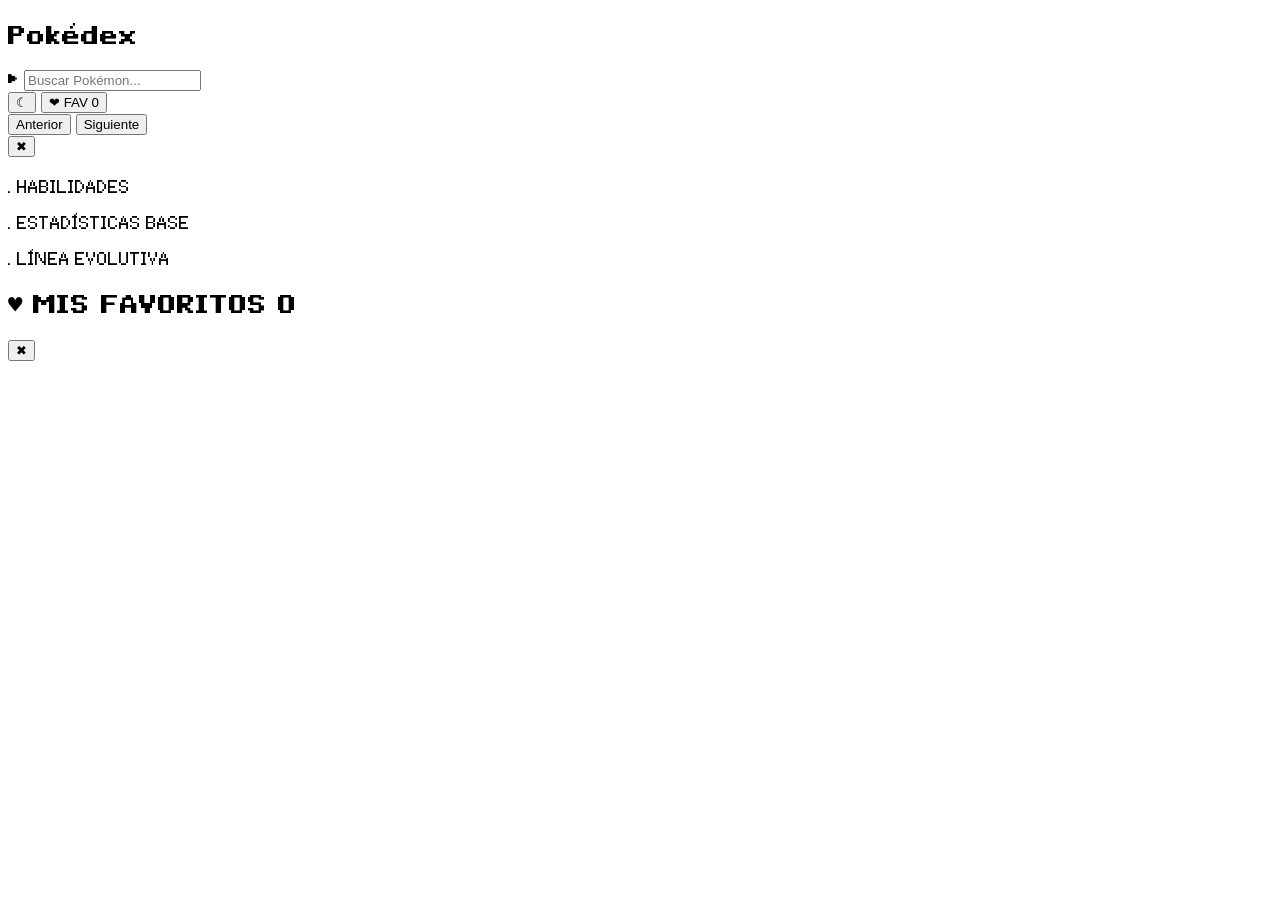
==== pokedex/index.html @ 798ed480 "Agrego proyecto Pokedex" ====
<!DOCTYPE html>
<html lang="en">
<head>
    <meta charset="UTF-8">
    <title>Pokédex</title>
    <link rel="stylesheet" href="./assets/css/styles.css">
    <script src="https://cdn.tailwindcss.com"></script>
    <script>
        tailwind.config = {
            darkMode: 'class',
        }
    </script>
</head>
<body class="bg-white dark:bg-gray-900 transition-colors">
<nav class="bg-red-600 border-b-4 border-black">
    <div class="flex items-center justify-between px-8 py-4 gap-4">
        <div class="flex items-center gap-2">
            <div class="w-10 h-10 bg-white border-2 border-black flex items-center justify-center">
                <div class="w-4 h-4 bg-red-600"></div>
            </div>
            <h1 class="text-white font-bold text-2xl">Pokédex</h1>
        </div>
        <form id="formulario-busqueda" class="w-full max-w-[16rem]">
            <div class="bg-white dark:bg-gray-800 border-2 border-black dark:border-gray-500 px-3 py-2 flex items-center gap-2">
                <span class="text-gray-400">▶</span>
                <input id="buscador" type="search" placeholder="Buscar Pokémon..." class="w-full outline-none text-sm bg-transparent text-black dark:text-white dark:placeholder-gray-400">
            </div>
        </form>
        <div class="flex items-center gap-2">
            <button id="boton-tema" class="bg-yellow-400 border-2 border-black w-10 h-10 flex items-center justify-center text-xl">☾</button>
            <button id="boton-favoritos" class="bg-white dark:bg-gray-800 dark:text-white border-2 border-black dark:border-gray-500 px-3 py-2 font-bold text-sm flex items-center gap-1">
                ❤ FAV <span id="contador-favoritos" class="bg-red-600 text-white px-2">0</span>
            </button>
        </div>
    </div>
</nav>

<main>
    <div id="filtro-tipos" class="flex flex-wrap gap-2 px-8 py-3"></div>
    <section id="lista-pokemon" class="grid grid-cols-4 gap-4 px-8 py-4"></section>
</main>

<footer id="paginacion" class="flex justify-center items-center gap-4 mt-6 mb-6">
    <button id="pagina-anterior" class="px-4 py-2 bg-gray-200 dark:bg-gray-700 dark:text-white rounded-lg disabled:opacity-40">Anterior</button>
    <span id="pagina-actual-texto" class="text-sm text-gray-600 dark:text-gray-300"></span>
    <button id="pagina-siguiente" class="px-4 py-2 bg-gray-200 dark:bg-gray-700 dark:text-white rounded-lg disabled:opacity-40">Siguiente</button>
</footer>

<div id="modal-detalle" class="hidden fixed inset-0 bg-black/50 flex items-start justify-center z-50 p-4 overflow-y-auto">
    <div class="bg-gray-700 border-4 border-black p-1.5 w-[32rem]">
        <div class="bg-white dark:bg-gray-800 border-2 border-black">
            <div id="modal-imagen-contenedor" class="h-40 flex items-center justify-center relative">
                <button id="cerrar-modal" class="absolute top-2 right-2 bg-black text-white w-6 h-6 flex items-center justify-center text-sm">✖</button>
                <img id="modal-imagen" src="" alt="" class="w-32 h-32">
            </div>
            <div class="bg-amber-50 dark:bg-gray-800 p-4 border-t-4 border-black">
                <div class="flex justify-between items-start mb-3">
                    <div>
                        <h2 id="modal-nombre" class="font-bold text-xl capitalize text-gray-900 dark:text-white"></h2>
                        <p id="modal-numero" class="text-xs text-gray-500 dark:text-gray-400"></p>
                    </div>
                    <div id="modal-tipos" class="flex gap-2"></div>
                </div>

                <div class="border-t-2 border-dashed border-gray-400 dark:border-gray-600 mb-3"></div>

                <p id="modal-descripcion" class="text-sm text-gray-700 dark:text-gray-300 mb-3 text-justify"></p>

                <p class="font-bold text-xs mb-1 text-gray-900 dark:text-white">. HABILIDADES</p>
                <div id="modal-habilidades" class="flex flex-wrap gap-2 mb-3"></div>

                <p class="font-bold text-xs mb-1 text-gray-900 dark:text-white">. ESTADÍSTICAS BASE</p>
                <div id="modal-estadisticas" class="mb-3"></div>

                <p class="font-bold text-xs mb-1 text-gray-900 dark:text-white">. LÍNEA EVOLUTIVA</p>
                <div id="modal-linea-evolutiva" class="flex items-center justify-center gap-2"></div>
            </div>
        </div>
    </div>
</div>

<div id="drawer-favoritos" class="hidden fixed inset-0 bg-black/50 z-50">
    <div class="bg-white dark:bg-gray-800 border-r-4 border-black w-72 h-full flex flex-col">
        <div class="bg-red-600 border-b-4 border-black p-4 flex items-center justify-between">
            <h2 class="text-white font-bold text-sm">♥ MIS FAVORITOS <span id="drawer-contador" class="bg-white text-red-600 px-2">0</span></h2>
            <button id="cerrar-drawer" class="bg-black text-white w-6 h-6 flex items-center justify-center text-sm">✖</button>
        </div>
        <div id="lista-favoritos" class="flex-1 overflow-y-auto p-4"></div>
    </div>
</div>
<div id="notificacion" class="hidden fixed bottom-6 left-1/2 -translate-x-1/2 bg-black text-white border-2 border-white px-4 py-2 text-sm z-50"></div>
<script type="module" src="./assets/js/app.js"></script>
</body>
</html>
---- pokedex/assets/css/styles.css ----
/* Instalación de la fuente e implementación en el body */

@font-face {
    font-family: "PixeloidMono";
    src: url("../fonts/PixeloidMono.woff2") format("woff2"),
    url("../fonts/PixeloidMono.woff") format("woff");
    font-style: normal;
}

@font-face {
    font-family: "PixeloidSans";
    src: url("../fonts/PixeloidSans.woff2") format("woff2"),
    url("../fonts/PixeloidSans.woff") format("woff");
    font-weight: normal;
}

@font-face {
    font-family: "PixeloidSans";
    src: url("../fonts/PixeloidSans-Bold.woff2") format("woff2"),
    url("../fonts/PixeloidSans-Bold.woff") format("woff");
    font-weight: bold;
}

body {
    font-family: "PixeloidSans", monospace;
}
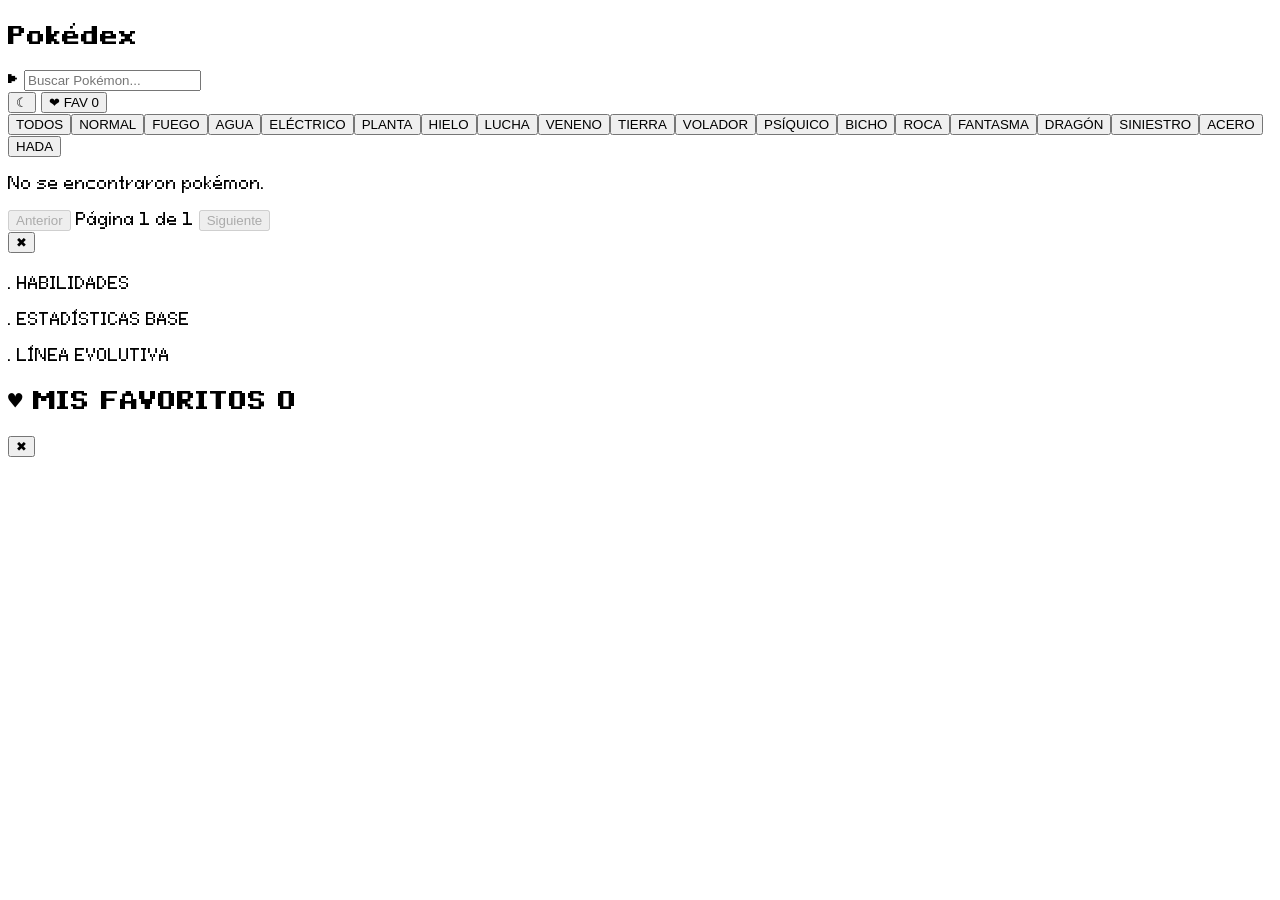
==== commit 54b7f399: "Agrego diseño responsivo" ====
--- a/pokedex/index.html
+++ b/pokedex/index.html
@@ -2,6 +2,7 @@
 <html lang="en">
 <head>
     <meta charset="UTF-8">
+    <meta name="viewport" content="width=device-width, initial-scale=1.0">
     <title>Pokédex</title>
     <link rel="stylesheet" href="./assets/css/styles.css">
     <script src="https://cdn.tailwindcss.com"></script>
@@ -13,14 +14,14 @@
 </head>
 <body class="bg-white dark:bg-gray-900 transition-colors">
 <nav class="bg-red-600 border-b-4 border-black">
-    <div class="flex items-center justify-between px-8 py-4 gap-4">
+    <div class="flex flex-wrap items-center justify-between px-4 md:px-8 py-4 gap-3">
         <div class="flex items-center gap-2">
             <div class="w-10 h-10 bg-white border-2 border-black flex items-center justify-center">
                 <div class="w-4 h-4 bg-red-600"></div>
             </div>
-            <h1 class="text-white font-bold text-2xl">Pokédex</h1>
+            <h1 class="text-white font-bold text-xl md:text-2xl">Pokédex</h1>
         </div>
-        <form id="formulario-busqueda" class="w-full max-w-[16rem]">
+        <form id="formulario-busqueda" class="w-full sm:w-auto sm:flex-1 sm:max-w-[16rem] order-3 sm:order-none">
             <div class="bg-white dark:bg-gray-800 border-2 border-black dark:border-gray-500 px-3 py-2 flex items-center gap-2">
                 <span class="text-gray-400">▶</span>
                 <input id="buscador" type="search" placeholder="Buscar Pokémon..." class="w-full outline-none text-sm bg-transparent text-black dark:text-white dark:placeholder-gray-400">
@@ -36,8 +37,8 @@
 </nav>
 
 <main>
-    <div id="filtro-tipos" class="flex flex-wrap gap-2 px-8 py-3"></div>
-    <section id="lista-pokemon" class="grid grid-cols-4 gap-4 px-8 py-4"></section>
+    <div id="filtro-tipos" class="flex flex-wrap gap-2 px-4 md:px-8 py-3"></div>
+    <section id="lista-pokemon" class="grid grid-cols-1 sm:grid-cols-2 md:grid-cols-3 lg:grid-cols-4 gap-4 px-4 md:px-8 py-4"></section>
 </main>
 
 <footer id="paginacion" class="flex justify-center items-center gap-4 mt-6 mb-6">
@@ -46,8 +47,8 @@
     <button id="pagina-siguiente" class="px-4 py-2 bg-gray-200 dark:bg-gray-700 dark:text-white rounded-lg disabled:opacity-40">Siguiente</button>
 </footer>
 
-<div id="modal-detalle" class="hidden fixed inset-0 bg-black/50 flex items-start justify-center z-50 p-4 overflow-y-auto">
-    <div class="bg-gray-700 border-4 border-black p-1.5 w-[32rem]">
+<div id="modal-detalle" class="hidden fixed inset-0 bg-black/50 flex items-start justify-center z-50 p-2 md:p-4 overflow-y-auto">
+    <div class="bg-gray-500 border-4 border-black p-1.5 w-full max-w-[32rem]">
         <div class="bg-white dark:bg-gray-800 border-2 border-black">
             <div id="modal-imagen-contenedor" class="h-40 flex items-center justify-center relative">
                 <button id="cerrar-modal" class="absolute top-2 right-2 bg-black text-white w-6 h-6 flex items-center justify-center text-sm">✖</button>
@@ -73,7 +74,7 @@
                 <div id="modal-estadisticas" class="mb-3"></div>
 
                 <p class="font-bold text-xs mb-1 text-gray-900 dark:text-white">. LÍNEA EVOLUTIVA</p>
-                <div id="modal-linea-evolutiva" class="flex items-center justify-center gap-2"></div>
+                <div id="modal-linea-evolutiva" class="flex flex-wrap items-center justify-center gap-2"></div>
             </div>
         </div>
     </div>
@@ -88,7 +89,9 @@
         <div id="lista-favoritos" class="flex-1 overflow-y-auto p-4"></div>
     </div>
 </div>
+
 <div id="notificacion" class="hidden fixed bottom-6 left-1/2 -translate-x-1/2 bg-black text-white border-2 border-white px-4 py-2 text-sm z-50"></div>
+
 <script type="module" src="./assets/js/app.js"></script>
 </body>
 </html>
